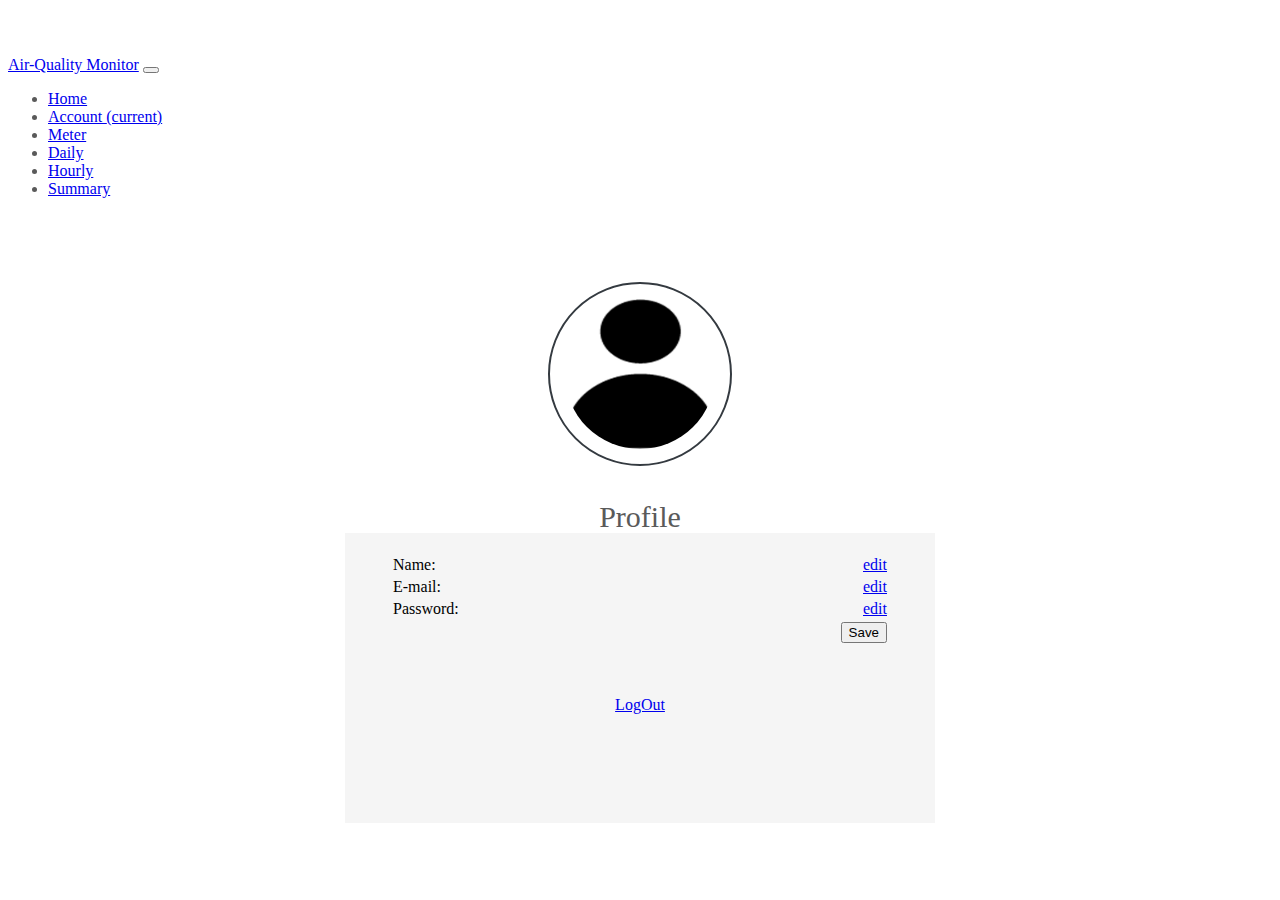
==== account.html @ 0a69298a "Initialize project files" ====
<!doctype html>
<html lang="en">
  <head>
    <meta charset="utf-8">
    <meta name="viewport" content="width=device-width, initial-scale=1, shrink-to-fit=no">
    <meta name="description" content="">
    <meta name="author" content="Bandojo Vincent, Labuguen Darrel, and Mangundayao Jeric">
    <meta name="generator" content="Jekyll v4.1.1">
    <title>Account | Air-Quality Monitor</title>


    <!-- Bootstrap core CSS -->
<link href="../assets/dist/css/bootstrap.min.css" rel="stylesheet">

    <style>
      .bd-placeholder-img {
        font-size: 1.125rem;
        text-anchor: middle;
        -webkit-user-select: none;
        -moz-user-select: none;
        -ms-user-select: none;
        user-select: none;
      }

      @media (min-width: 350px){
      	.badd{
        	height: 280px;
  			width: 350px;
  			background-color: whitesmoke;
  			color: black;
  			padding: 20px;
        }
        .info{
        	width: 300px;
        }
      }

      @media (min-width: 768px) {
        .bd-placeholder-img-lg {
          font-size: 3.5rem;
        } 
        .badd{
        	height: 250px;
  			width: 550px;
  			background-color: whitesmoke;
  			color: black;
  			padding: 20px;
        }
        .info{
        	width: 500px;
        }
      }
      
    </style>
    <!-- Custom styles for this template -->
    <link href="design.css" rel="stylesheet">
  </head>
  <body>
     <header>
  	<nav class="navbar navbar-expand-md navbar-dark fixed-top bg-dark">
    <a class="navbar-brand" href="home.html">Air-Quality Monitor</a>
    <button class="navbar-toggler" type="button" data-toggle="collapse" data-target="#navbarCollapse" aria-controls="navbarCollapse" aria-expanded="false" aria-label="Toggle navigation">
      <span class="navbar-toggler-icon"></span>
    </button>
    <div class="collapse navbar-collapse" id="navbarCollapse">
      <ul class="navbar-nav mr-auto">
        <li class="nav-item">
          <a class="nav-link" href="home.html">Home</a>
        </li>
        <li class="nav-item active">
          <a class="nav-link" href="account.html">Account <span class="sr-only">(current)</span></a>
        </li>
        <li class="nav-item">
          <a class="nav-link" href="meter.html">Meter</a>
        </li>
        <li class="nav-item">
          <a class="nav-link" href="daily.html">Daily</a>
        </li>
        <li class="nav-item">
          <a class="nav-link" href="hourly.html">Hourly</a>
        </li>
        <li class="nav-item">
          <a class="nav-link" href="summary.html">Summary</a>
        </li>
      </ul>
    </div>
  </nav>
</header>
	<br>
	<center>
		<img src="images/used.png" class="userim"><br>

		<p></p>
		<p style="font-size: 30px; margin-bottom: -1px;">Profile</p>
	
	<div class="badd">
		<table border="0" align="center" class="info">
			<tr>
				<td>Name: <a href="#" style="float:right;">edit</a></td>
			</tr>
			<tr>
				<td>E-mail: <a href="#" style="float:right;">edit</a></td>
			</tr>
			<tr>
				<td>Password: <a href="#" style="float:right;">edit</a></td>
			</tr>
			<tr>
				<td><input type="submit" name="save" value="Save" style="float:right;"><br></td>
			</tr>
		</table>
		<p></p><br>
		<p></p>
		<a href="index.html">LogOut</a>
	</div>
	</center>
		
	

	
	<script src="https://code.jquery.com/jquery-3.5.1.slim.min.js" integrity="sha384-DfXdz2htPH0lsSSs5nCTpuj/zy4C+OGpamoFVy38MVBnE+IbbVYUew+OrCXaRkfj" crossorigin="anonymous"></script>
    <script>window.jQuery || document.write('<script src="../assets/js/vendor/jquery.slim.min.js"><\/script>')</script>
    <script src="../assets/dist/js/bootstrap.bundle.min.js"></script>
</body>
</html>
---- design.css ----
/* GLOBAL STYLES
-------------------------------------------------- */
/* Padding below the footer and lighter body text */

body {
    padding-top: 3rem;
    padding-bottom: 3rem;
    color: #5a5a5a;
  }
  
  
  /* CUSTOMIZE THE CAROUSEL
  -------------------------------------------------- */
  
  /* Carousel base class */
  .carousel {
    margin-bottom: 4rem;
  }
  /* Since positioning the image, we need to help out the caption */
  .carousel-caption {
    bottom: 3rem;
    z-index: 10;
  }
  
  /* Declare heights because of positioning of img element */
  .carousel-item {
    height: 32rem;
  }
  .carousel-item > img {
    position: absolute;
    top: 0;
    left: 0;
    min-width: 100%;
    height: 32rem;
  }
  
  
  /* MARKETING CONTENT
  -------------------------------------------------- */
  
  /* Center align the text within the three columns below the carousel */
  .marketing .col-lg-4 {
    margin-bottom: 1.5rem;
    text-align: center;
  }
  .marketing h2 {
    font-weight: 400;
  }
  .marketing .col-lg-4 p {
    margin-right: .75rem;
    margin-left: .75rem;
  }
  
  
  /* Featurettes
  ------------------------- */
  
  .featurette-divider {
    margin: 5rem 0; /* Space out the Bootstrap <hr> more */
  }
  
  /* Thin out the marketing headings */
  .featurette-heading {
    font-weight: 300;
    line-height: 1;
    letter-spacing: -.05rem;
  }
  
  
  /* RESPONSIVE CSS
  -------------------------------------------------- */
  
  @media (min-width: 40em) {
    /* Bump up size of carousel content */
    .carousel-caption p {
      margin-bottom: 1.25rem;
      font-size: 1.25rem;
      line-height: 1.4;
    }
  
    .featurette-heading {
      font-size: 50px;
    }
  }
  
  @media (min-width: 62em) {
    .featurette-heading {
      margin-top: 7rem;
    }
  }
  
  .userim{
    width: 150px;
    height: 150px;
    border: solid #343a40 2px;
    border-radius: 50%;
    padding: 15px;
    margin-top: 50px;
  }
  
  input.logg{
    margin: 3px;
    width: 230px;
    margin-top: -2px;
  }
  input.log{
    margin-top: 20px;
    width: 100px;
    border-color: gray;
    background-color: #343a40;
    font-size: 20px;
    color: white;
  }
  p.lin{
    color: #343a40;
  }
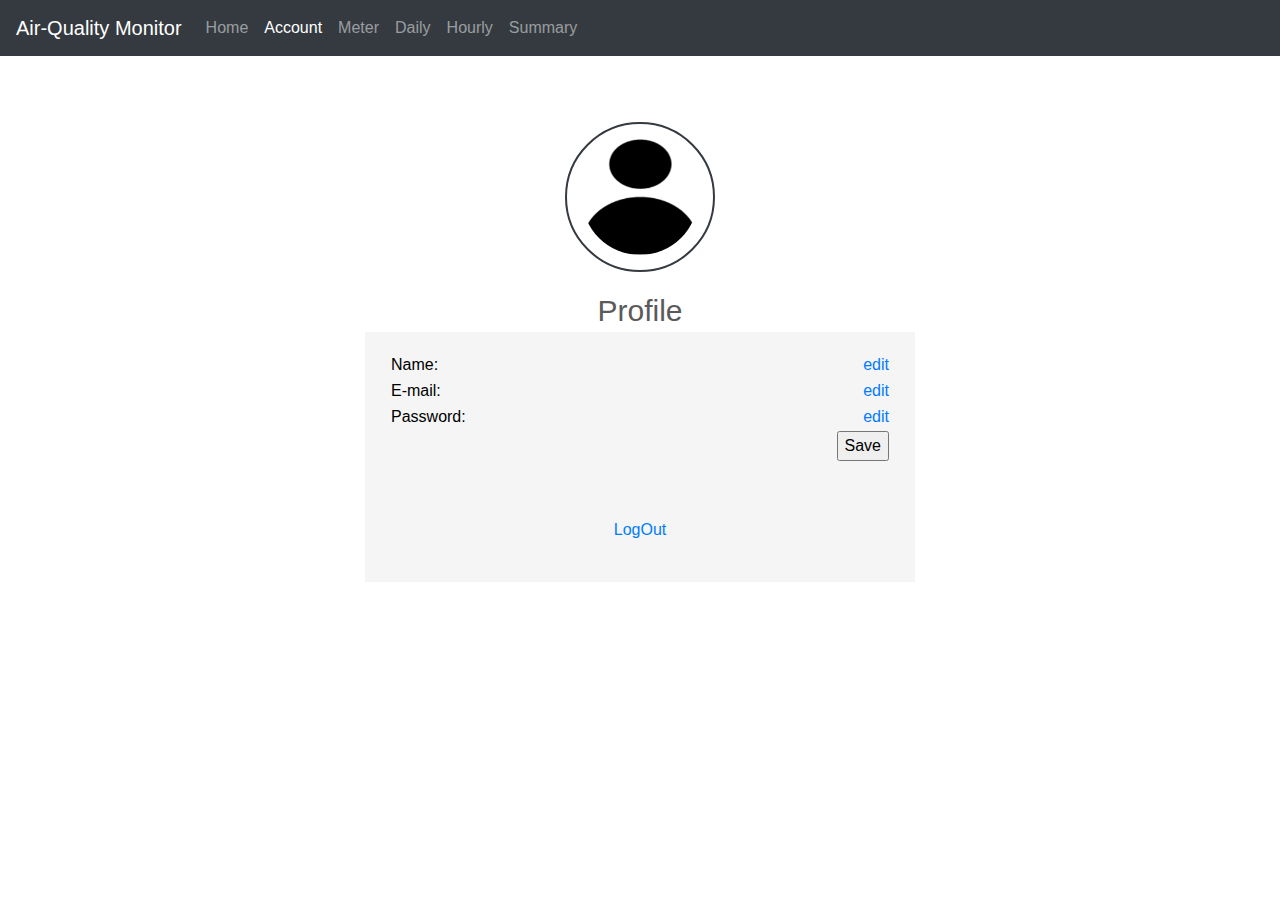
==== commit 4454ce2f: "Update account.html" ====
--- a/account.html
+++ b/account.html
@@ -10,7 +10,7 @@
 
 
     <!-- Bootstrap core CSS -->
-<link href="../assets/dist/css/bootstrap.min.css" rel="stylesheet">
+<link href="assets/dist/css/bootstrap.min.css" rel="stylesheet">
 
     <style>
       .bd-placeholder-img {
